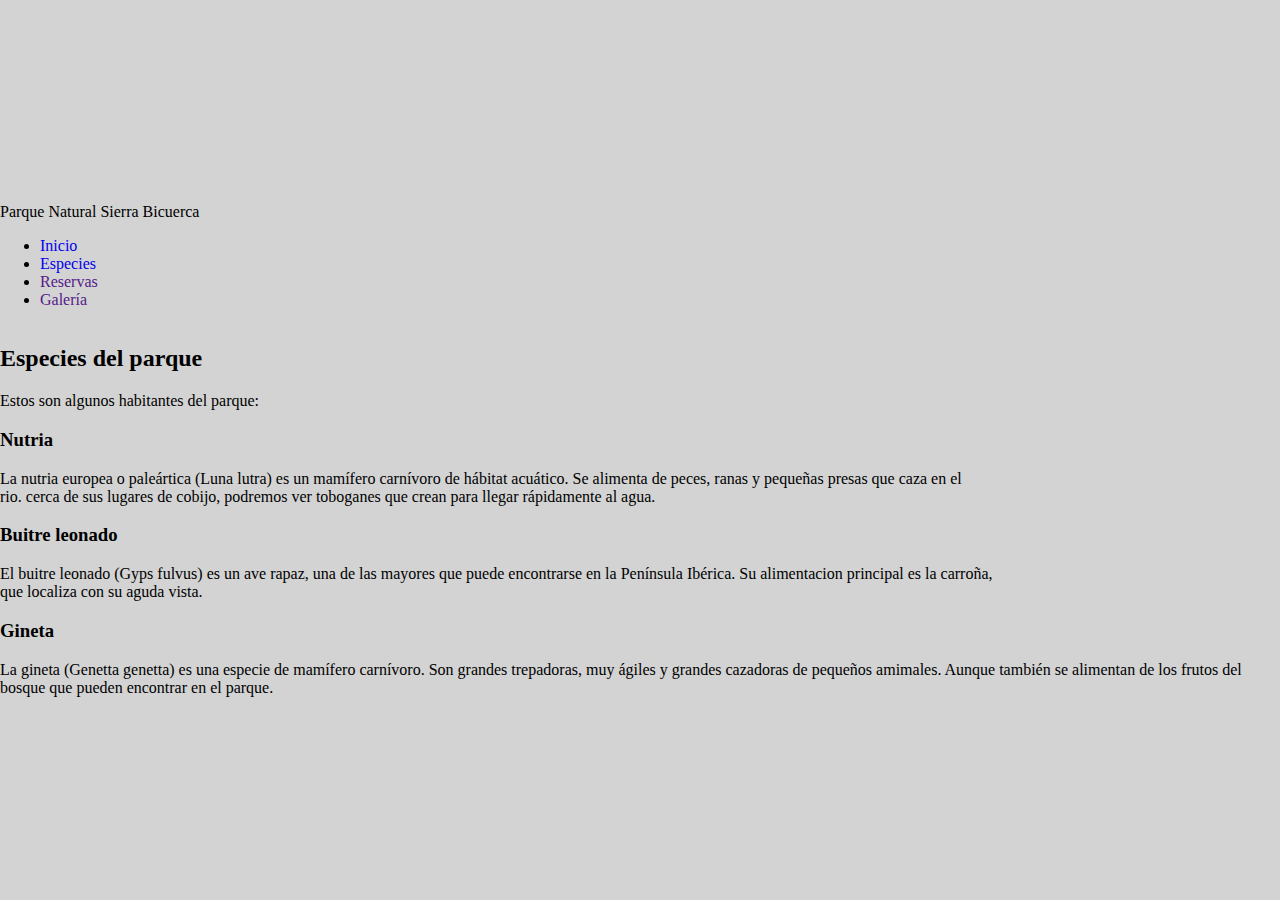
==== especies.html @ 5f3dca05 "Reordenando los primeros retos y guardandolos en nuevos repos" ====
<!DOCTYPE html>
<html lang="en">

<head>
    <meta charset="UTF-8">
    <meta name="viewport" content="width=device-width, initial-scale=1.0">
    <title>Parque Natural Sierra Bicuerca</title>
    <link href="./css/styles.css" rel="stylesheet">
</head>

<body>
    <div id="titulo">Parque Natural Sierra Bicuerca</div>

    <div>
        <ul>
            <li><a href="./index.html">Inicio</a></li>
            <li><a href="./especies.html">Especies</a></li>
            <li><a href="">Reservas</a></li>
            <li><a href="">Galería</a></li>
        </ul>
    </div>

    <div>
        <h2>Especies del parque</h2>
    </div>

    <div>
        Estos son algunos habitantes del parque:
    </div>

    <div>
        <h3>Nutria</h3>
    </div>

    <div>
        La nutria europea o paleártica (Luna lutra) es un mamífero carnívoro de hábitat acuático. Se alimenta de peces, ranas y pequeñas presas que caza en el <br/>
        rio. cerca de sus lugares de cobijo, podremos ver toboganes que crean para llegar rápidamente al agua.
    </div>

    <div>
        <h3>Buitre leonado</h3>
    </div>
       
    <div>
        El buitre leonado (Gyps fulvus) es un ave rapaz, una de las mayores que puede encontrarse en la Península Ibérica. Su alimentacion principal es la carroña, <br/>
        que localiza con su aguda vista.
    </div>
    
    <div>
        <h3>Gineta</h3>
    </div>

    <div>
        La gineta (Genetta genetta) es una especie de mamífero carnívoro. Son grandes trepadoras, muy ágiles y grandes cazadoras de pequeños amimales.
        Aunque también se alimentan de los frutos del bosque que pueden encontrar en el parque.
    </div>
    
</body>

</html>
---- css/styles.css ----
body {
    height: 100vh;
    width: 100vw;

    background-color: lightgrey;

    padding: 0;
    margin: 0;


    display: flex;
    justify-content: center;
    align-items: row;
    flex-direction: column;

}

.marco {
    display: flex;
    justify-content: center;
    align-items: row;
    flex-direction: column;
    background-color: white;
    margin: 1rem;
    border-radius: 1%;
}

.imagen {
    display: flex;
    justify-content: center;
    align-items: row;
    flex-direction: column;
    margin: 1rem;
}

.titulo {

    display: flex;
    justify-content: center;
    align-items: center;

    font-family: sans-serif;
    font-size: 1.3rem;
    letter-spacing: 0.3rem;
    font-weight: 500;

}

#titulo1 {
    color: green;
    margin-right: 1rem;
}


#titulo2 {
    color: chocolate;
}

.submarco {
    display: flex;
    justify-content: center;
    align-items: row;
    flex-direction: row;
}


.navegador {
    margin-top: 1rem;
    margin-left: 1rem;
    display: flex;
    justify-content: top;
    align-items: center;
    flex-direction: column;
    display: inline-block; /* Asi el backgorund color ocupa e tamaño de la celda  */
}


a {
    text-decoration: unset;
}

.miBoton {
    background: linear-gradient(to bottom, rgba(255, 255, 255, .255), rgba(155, 222, 155, .8));
    margin-bottom: 0.5rem;
    block-size: 2rem;
    display: flex;
    justify-content: center;
    align-items: center;
    flex-direction: row;
    border-radius: 1%;
    padding-inline-start: 1rem;
    padding-inline-end: 1rem;
}

.miBoton:hover {
    background: linear-gradient(to bottom, rgba(255, 255, 255, .255), rgba(222, 155, 155, .8));
    transition: 180ms;
    block-size: 2.2rem;
    margin-bottom: 0.3rem;
}

.bloque {
    /* 
    margin: 2rem;
    border: 0.1em solid black; 
    outline-style:solid;
    outline-color: lightgrey;
    outline-width: 0.1rem;
    outline-offset: 1rem;
    */

    margin-top: 1rem;
    margin-bottom: 1rem;
    margin-left: 1rem;
    margin-right: 1rem;
    border: 0.1em solid lightgrey;
    background: linear-gradient(to bottom, rgba(199, 199, 199, .8) 0%, rgba(255, 255, 255, .255) 10%, rgba(255, 255, 255, .255) 90%, rgba(199, 199, 199, .8) 100%);
}

.subtitulo {
    margin-top: 1.5rem;
    margin-left: 1rem;
    margin-right: 1rem;
    color: yellowgreen;

    border: 0 none;
    border-bottom: 0.1rem solid #ccc;

    /* 
     outline-style: solid;
    outline-color: lightgrey;
    outline-width: 0.1rem;
    outline-offset: 1rem left, 0em bottom; 
    text-decoration: underline;
    border: 0.1rem solid lightgrey;
    */
}

.texto {
    margin-top: 1rem;
    margin-bottom: 2rem;
    margin-left: 1rem;
    margin-right: 1rem;
    text-align: justify;
}

.pie {

    display: flex;
    justify-content: center;
    align-items: column;
    flex-direction: row;

    margin-top: 1rem;
    margin-bottom: 1rem;
    margin-left: 1rem;
    margin-right: 1rem;

    font-size: 0.6rem;
    color: lightgrey;

}
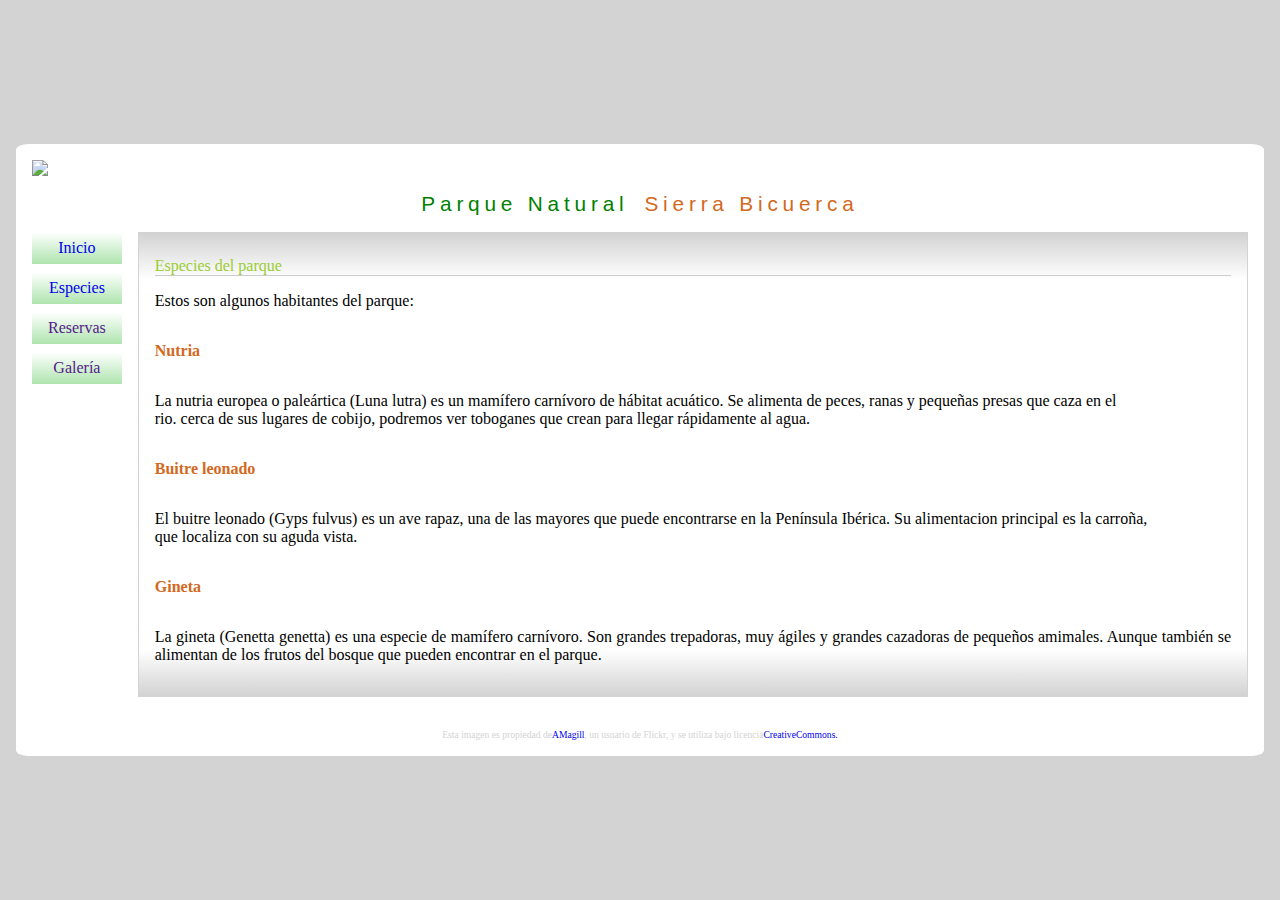
==== commit 349fca63: "Git de prueba a dev para luego mergear a main" ====
--- a/especies.html
+++ b/especies.html
@@ -9,52 +9,65 @@
 </head>
 
 <body>
-    <div id="titulo">Parque Natural Sierra Bicuerca</div>
 
-    <div>
-        <ul>
-            <li><a href="./index.html">Inicio</a></li>
-            <li><a href="./especies.html">Especies</a></li>
-            <li><a href="">Reservas</a></li>
-            <li><a href="">Galería</a></li>
-        </ul>
+    <div class="marco">
+
+        <div class="imagen"><img src="./img/panorámica.jpg" /></div>
+
+        <div class="titulo">
+            <div id="titulo1">Parque Natural</div>
+            <div id="titulo2">Sierra Bicuerca</div>
+        </div>
+        <div class="submarco">
+            <div class="navegador">
+                <div class="miBoton"><a href="./index.html">Inicio</a></div>
+                <div class="miBoton"><a href="./especies.html">Especies</a></div>
+                <div class="miBoton"><a href="">Reservas</a></div>
+                <div class="miBoton"><a href="">Galería</a></div>
+            </div>
+
+            <div class="bloque">
+                <div class="subtitulo">Especies del parque</div>
+                <div class="texto">
+                    Estos son algunos habitantes del parque:
+                </div>
+
+                <div>
+                    <h4>Nutria</h4>
+                </div>
+
+                <div class="texto">
+                    La nutria europea o paleártica (Luna lutra) es un mamífero carnívoro de hábitat acuático. Se
+                    alimenta de
+                    peces, ranas y pequeñas presas que caza en el <br />
+                    rio. cerca de sus lugares de cobijo, podremos ver toboganes que crean para llegar rápidamente al
+                    agua.
+                </div>
+
+                <div>
+                    <h4>Buitre leonado</h4>
+                </div>
+
+                <div class="texto">
+                    El buitre leonado (Gyps fulvus) es un ave rapaz, una de las mayores que puede encontrarse en la
+                    Península Ibérica. Su alimentacion principal es la carroña, <br />
+                    que localiza con su aguda vista.
+                </div>
+
+                <div>
+                    <h4>Gineta</h4>
+                </div>
+
+                <div class="texto">
+                    La gineta (Genetta genetta) es una especie de mamífero carnívoro. Son grandes trepadoras, muy ágiles
+                    y
+                    grandes cazadoras de pequeños amimales.
+                    Aunque también se alimentan de los frutos del bosque que pueden encontrar en el parque.
+                </div>
+            </div>
+        </div>
+        <div class="pie">Esta imagen es propiedad de <a href="https://www.flickr.com/photos/amagill/2740376079/"> AMagill</a>, un usuario de Flickr, y se utiliza bajo licencia <a href="https://creativecommons.org/licenses/by/2.0/deed.es"> CreativeCommons.</a> </div>
     </div>
-
-    <div>
-        <h2>Especies del parque</h2>
-    </div>
-
-    <div>
-        Estos son algunos habitantes del parque:
-    </div>
-
-    <div>
-        <h3>Nutria</h3>
-    </div>
-
-    <div>
-        La nutria europea o paleártica (Luna lutra) es un mamífero carnívoro de hábitat acuático. Se alimenta de peces, ranas y pequeñas presas que caza en el <br/>
-        rio. cerca de sus lugares de cobijo, podremos ver toboganes que crean para llegar rápidamente al agua.
-    </div>
-
-    <div>
-        <h3>Buitre leonado</h3>
-    </div>
-       
-    <div>
-        El buitre leonado (Gyps fulvus) es un ave rapaz, una de las mayores que puede encontrarse en la Península Ibérica. Su alimentacion principal es la carroña, <br/>
-        que localiza con su aguda vista.
-    </div>
-    
-    <div>
-        <h3>Gineta</h3>
-    </div>
-
-    <div>
-        La gineta (Genetta genetta) es una especie de mamífero carnívoro. Son grandes trepadoras, muy ágiles y grandes cazadoras de pequeños amimales.
-        Aunque también se alimentan de los frutos del bosque que pueden encontrar en el parque.
-    </div>
-    
 </body>
 
 </html>--- a/css/styles.css
+++ b/css/styles.css
@@ -144,6 +144,15 @@
     text-align: justify;
 }
 
+h4{
+    color:chocolate;
+    margin-top: 1rem;
+    margin-bottom: 2rem;
+    margin-left: 1rem;
+    margin-right: 1rem;
+    text-align: justify;
+}
+
 .pie {
 
     display: flex;
